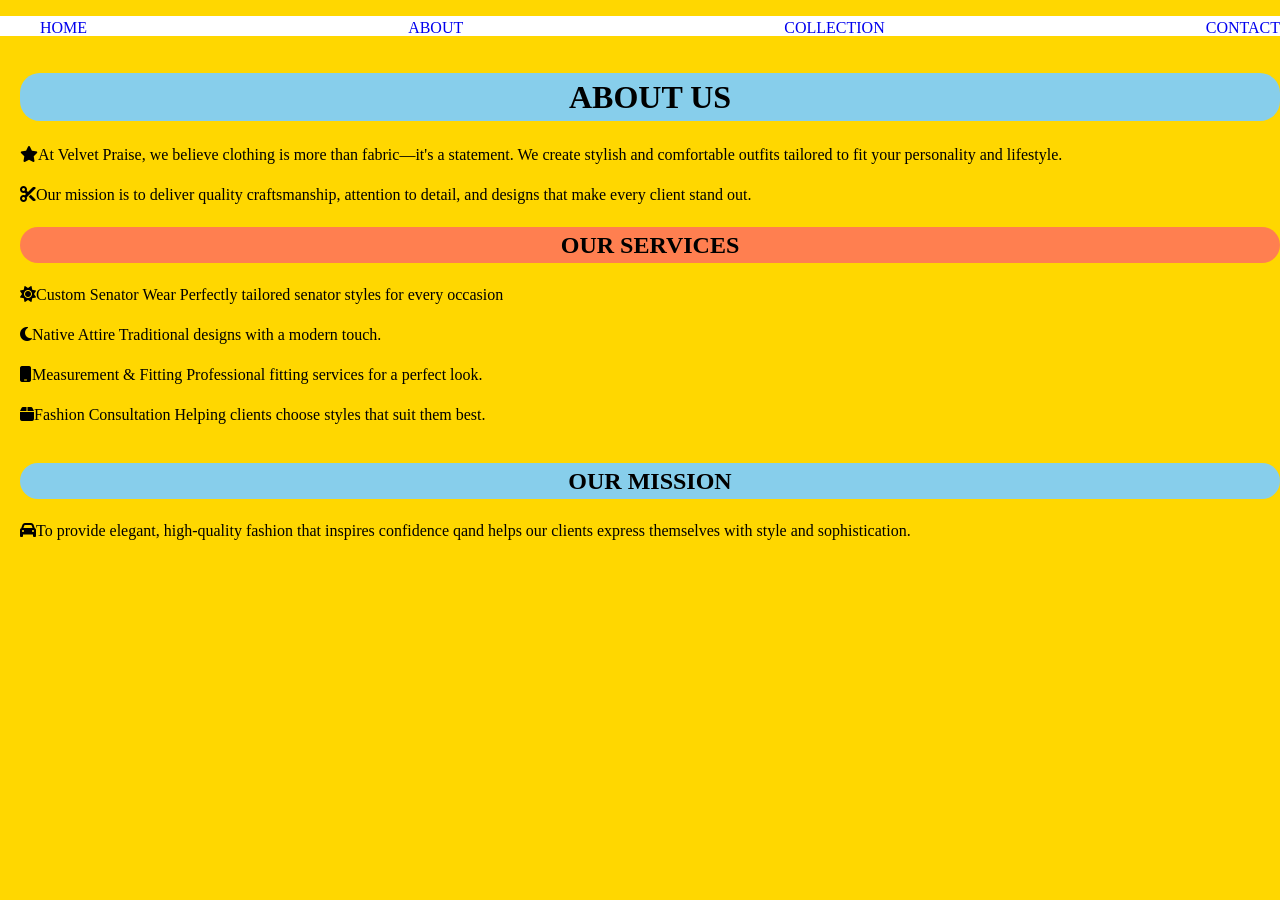
==== about.html @ 11dc7c93 "Update stylesheet link path in about.html" ====
<!DOCTYPE html>
<html>
<head>
  <link rel="stylesheet" href="https://cdnjs.cloudflare.com/ajax/libs/font-awesome/6.5.1/css/all.min.css">
  <link rel="stylesheet" href="./about.css">
  <ul class="nav">
        <li><a href="index.html">HOME</a></li>
        <li><a href="about.html">ABOUT</a></li>
        <li><a href="collection.html">COLLECTION</a></li>
        <li><a href="contact.html">CONTACT</a></li>
      </ul>
</head>
<body>
<header class="boxes">
  <div class="container">
     <h1>ABOUT US</h1>
    <p><i class="fa fa-star"></i>At Velvet Praise, we believe clothing is more than fabric—it's a statement. We create stylish and comfortable outfits tailored to fit your personality and lifestyle.</p>
    <p><i class="fa fa-scissors"></i>Our mission is to deliver quality craftsmanship, attention to detail, and designs that make every client stand out.</p>
    <h2>OUR SERVICES</h2>
    <p><i class="fa fa-sun"></i>Custom Senator Wear Perfectly tailored senator styles for every occasion</p>
    <p><i class="fa fa-moon"></i>Native Attire Traditional designs with a modern touch.</p>
    <p><i class="fa fa-mobile"></i>Measurement & Fitting Professional fitting services for a perfect look.</p>
    <p><i class="fa fa-box"></i>Fashion Consultation Helping clients choose styles that suit them best.</p>
  </div>
</header>
<section class="container">
  <h1>OUR MISSION</h1>
  <p><i class="fa fa-car"></i>To provide elegant, high-quality fashion that inspires confidence qand helps our clients express themselves with style and sophistication.</p>
</section>
</body>
</html>
---- about.css ----
body{
  background: gold;
  font-family: tahoma, geneva,sans-serif
  font-size: bold;
  line-height:1.5;
  margin: 0;
}
ul{
  list-style-type: none;
}
.nav a{
  text-decoration: none;
}
 .nav{
   display: flex;
   background: #fff;
   height: 20px;
   justify-content: end;
   justify-content: space-between;
 }
.container{
  width: 80%
  margin: auto;
  overflow: hidden;
  padding-left: 20px;
}
h1{
  border-radius: 20px;
  background: skyblue;
  text-align: center;
}
h2{
  border-radius: 20px;
  background: coral;
  text-align: center;
}
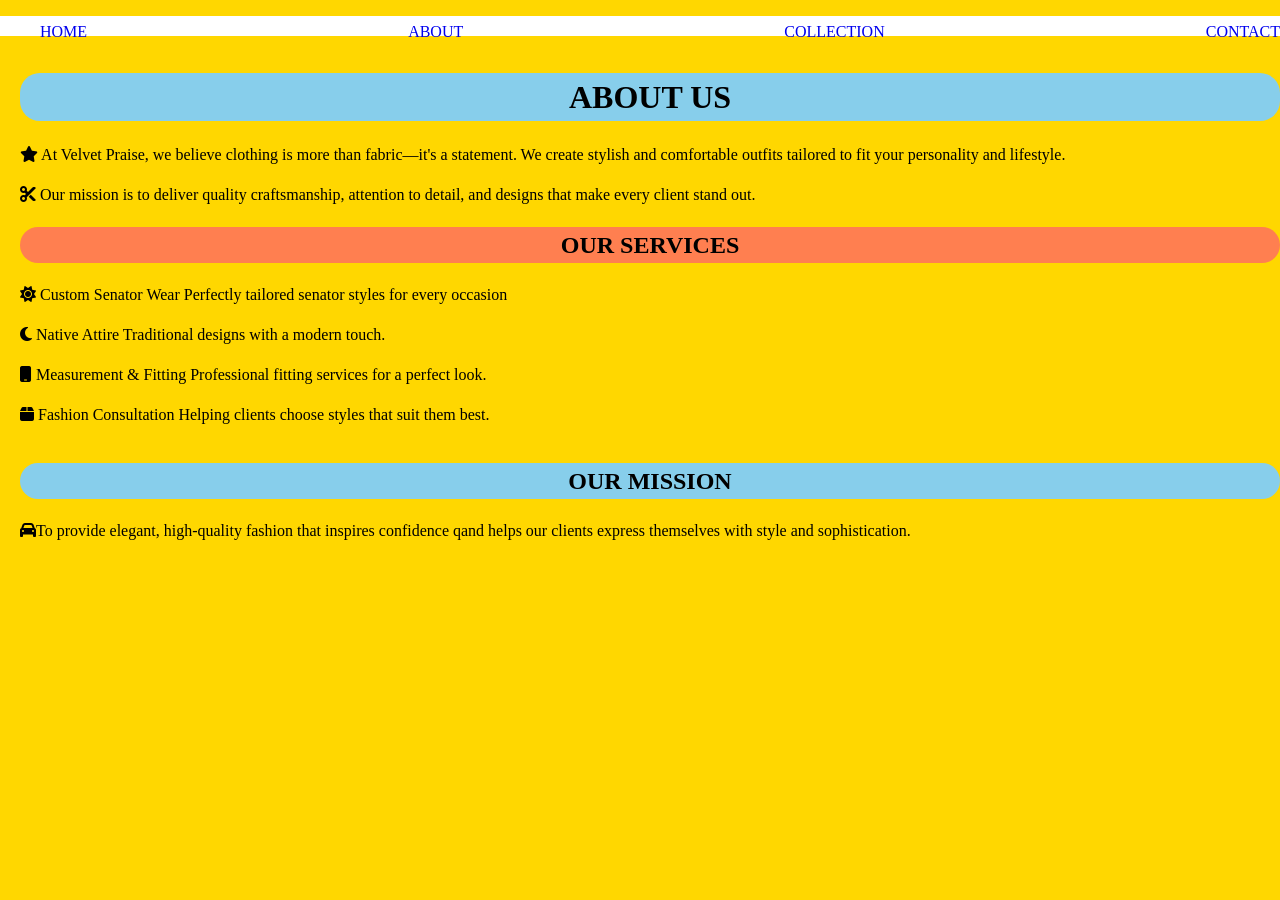
==== commit f96b71fd: "Fix formatting and spacing in about.html" ====
--- a/about.html
+++ b/about.html
@@ -14,13 +14,13 @@
 <header class="boxes">
   <div class="container">
      <h1>ABOUT US</h1>
-    <p><i class="fa fa-star"></i>At Velvet Praise, we believe clothing is more than fabric—it's a statement. We create stylish and comfortable outfits tailored to fit your personality and lifestyle.</p>
-    <p><i class="fa fa-scissors"></i>Our mission is to deliver quality craftsmanship, attention to detail, and designs that make every client stand out.</p>
+    <p><i class="fa fa-star"></i> At Velvet Praise, we believe clothing is more than fabric—it's a statement. We create stylish and comfortable outfits tailored to fit your personality and lifestyle.</p>
+    <p><i class="fa fa-scissors"></i> Our mission is to deliver quality craftsmanship, attention to detail, and designs that make every client stand out.</p>
     <h2>OUR SERVICES</h2>
-    <p><i class="fa fa-sun"></i>Custom Senator Wear Perfectly tailored senator styles for every occasion</p>
-    <p><i class="fa fa-moon"></i>Native Attire Traditional designs with a modern touch.</p>
-    <p><i class="fa fa-mobile"></i>Measurement & Fitting Professional fitting services for a perfect look.</p>
-    <p><i class="fa fa-box"></i>Fashion Consultation Helping clients choose styles that suit them best.</p>
+    <p><i class="fa fa-sun"></i> Custom Senator Wear Perfectly tailored senator styles for every occasion</p>
+    <p><i class="fa fa-moon"></i> Native Attire Traditional designs with a modern touch.</p>
+    <p><i class="fa fa-mobile"></i> Measurement & Fitting Professional fitting services for a perfect look.</p>
+    <p><i class="fa fa-box"></i> Fashion Consultation Helping clients choose styles that suit them best.</p>
   </div>
 </header>
 <section class="container">
--- a/about.css
+++ b/about.css
@@ -10,6 +10,8 @@
 }
 .nav a{
   text-decoration: none;
+  box-sizing: border-box;
+  line-height: 2.0;
 }
  .nav{
    display: flex;
@@ -33,4 +35,4 @@
   border-radius: 20px;
   background: coral;
   text-align: center;
-}+}
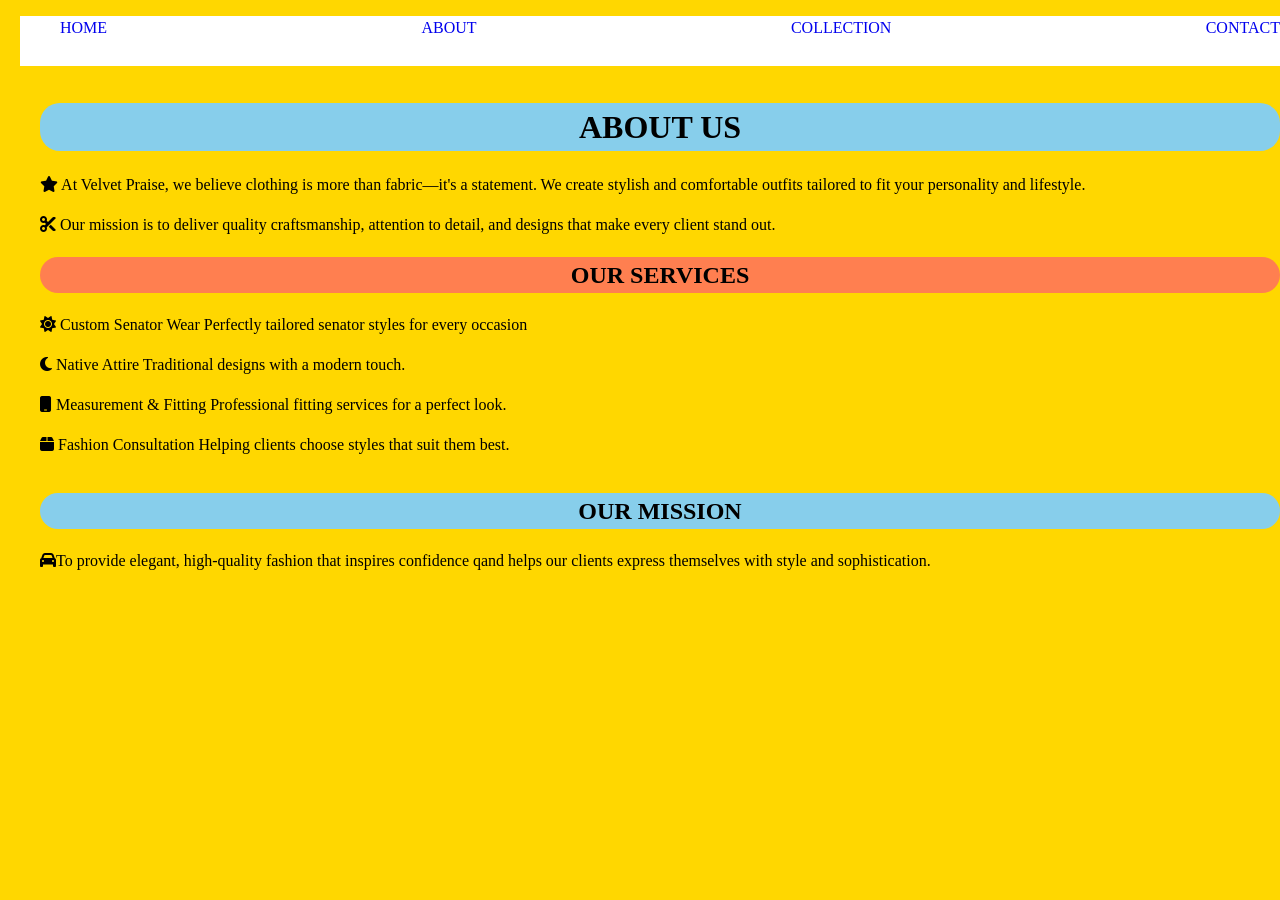
==== commit c6336fbc: "Fix formatting and spacing in about.html" ====
--- a/about.html
+++ b/about.html
@@ -14,13 +14,13 @@
 <header class="boxes">
   <div class="container">
      <h1>ABOUT US</h1>
-    <p><i class="fa fa-star"></i> At Velvet Praise, we believe clothing is more than fabric—it's a statement. We create stylish and comfortable outfits tailored to fit your personality and lifestyle.</p>
-    <p><i class="fa fa-scissors"></i> Our mission is to deliver quality craftsmanship, attention to detail, and designs that make every client stand out.</p>
+    <p><i class="fa fa-star"></i>        At Velvet Praise, we believe clothing is more than fabric—it's a statement. We create stylish and comfortable outfits tailored to fit your personality and lifestyle.</p>
+    <p><i class="fa fa-scissors"></i>         Our mission is to deliver quality craftsmanship, attention to detail, and designs that make every client stand out.</p>
     <h2>OUR SERVICES</h2>
-    <p><i class="fa fa-sun"></i> Custom Senator Wear Perfectly tailored senator styles for every occasion</p>
-    <p><i class="fa fa-moon"></i> Native Attire Traditional designs with a modern touch.</p>
-    <p><i class="fa fa-mobile"></i> Measurement & Fitting Professional fitting services for a perfect look.</p>
-    <p><i class="fa fa-box"></i> Fashion Consultation Helping clients choose styles that suit them best.</p>
+    <p><i class="fa fa-sun"></i>         Custom Senator Wear Perfectly tailored senator styles for every occasion</p>
+    <p><i class="fa fa-moon"></i>         Native Attire Traditional designs with a modern touch.</p>
+    <p><i class="fa fa-mobile"></i>           Measurement & Fitting Professional fitting services for a perfect look.</p>
+    <p><i class="fa fa-box"></i>          Fashion Consultation Helping clients choose styles that suit them best.</p>
   </div>
 </header>
 <section class="container">
--- a/about.css
+++ b/about.css
@@ -4,6 +4,7 @@
   font-size: bold;
   line-height:1.5;
   margin: 0;
+  margin-left: 20px;
 }
 ul{
   list-style-type: none;
@@ -11,12 +12,12 @@
 .nav a{
   text-decoration: none;
   box-sizing: border-box;
-  line-height: 2.0;
+  line-height: 1.5;
 }
  .nav{
    display: flex;
    background: #fff;
-   height: 20px;
+   height: 50px;
    justify-content: end;
    justify-content: space-between;
  }
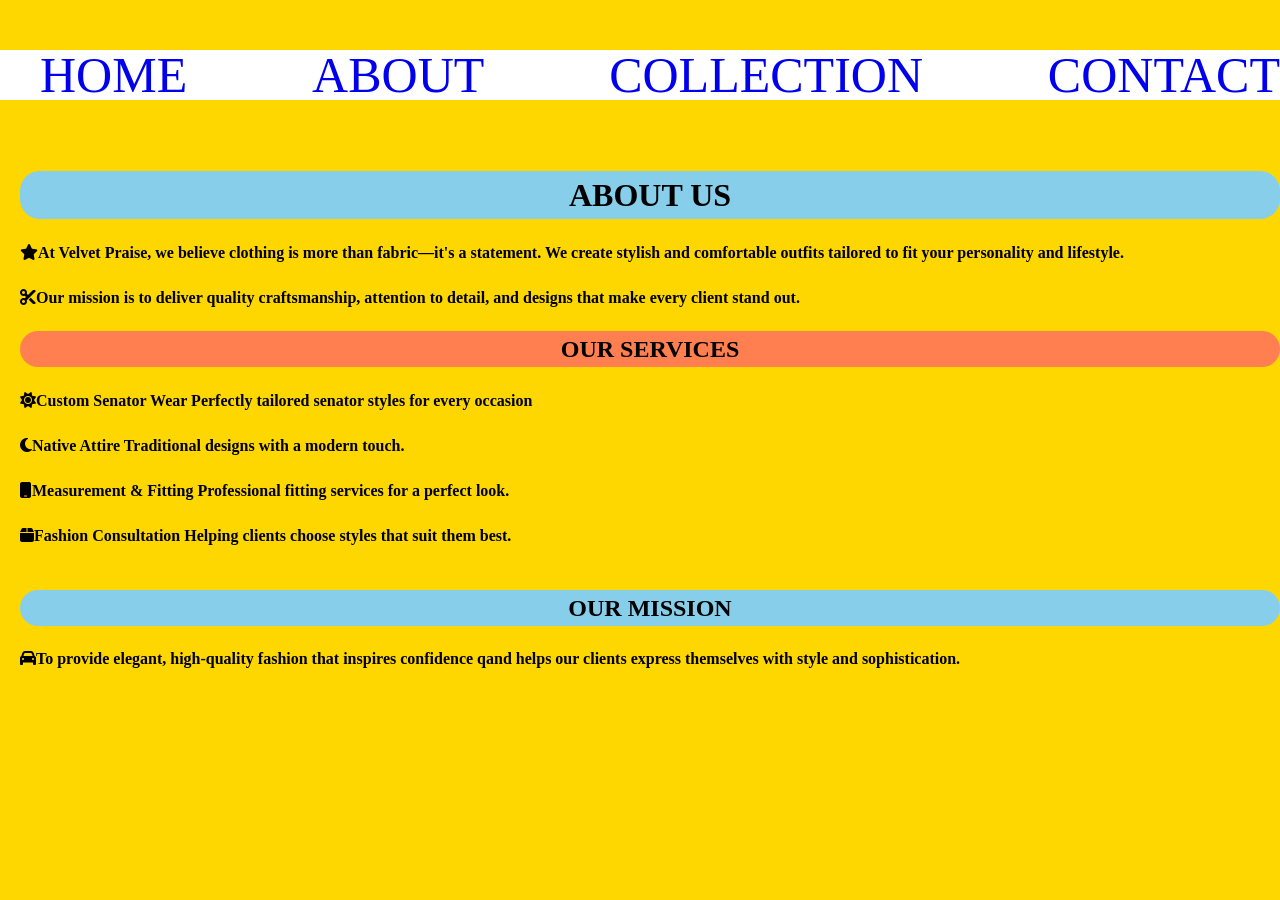
==== commit 152717b2: "Update about.html" ====
--- a/about.html
+++ b/about.html
@@ -14,18 +14,18 @@
 <header class="boxes">
   <div class="container">
      <h1>ABOUT US</h1>
-    <p><i class="fa fa-star"></i>        At Velvet Praise, we believe clothing is more than fabric—it's a statement. We create stylish and comfortable outfits tailored to fit your personality and lifestyle.</p>
-    <p><i class="fa fa-scissors"></i>         Our mission is to deliver quality craftsmanship, attention to detail, and designs that make every client stand out.</p>
+    <h4><i class="fa fa-star"></i>At Velvet Praise, we believe clothing is more than fabric—it's a statement. We create stylish and comfortable outfits tailored to fit your personality and lifestyle.</h4>
+    <h4><i class="fa fa-scissors"></i>Our mission is to deliver quality craftsmanship, attention to detail, and designs that make every client stand out.</h4>
     <h2>OUR SERVICES</h2>
-    <p><i class="fa fa-sun"></i>         Custom Senator Wear Perfectly tailored senator styles for every occasion</p>
-    <p><i class="fa fa-moon"></i>         Native Attire Traditional designs with a modern touch.</p>
-    <p><i class="fa fa-mobile"></i>           Measurement & Fitting Professional fitting services for a perfect look.</p>
-    <p><i class="fa fa-box"></i>          Fashion Consultation Helping clients choose styles that suit them best.</p>
+    <h4><i class="fa fa-sun"></i>Custom Senator Wear Perfectly tailored senator styles for every occasion</h4>
+    <h4><i class="fa fa-moon"></i>Native Attire Traditional designs with a modern touch.</h4>
+    <h4><i class="fa fa-mobile"></i>Measurement & Fitting Professional fitting services for a perfect look.</h4>
+    <h4><i class="fa fa-box"></i>Fashion Consultation Helping clients choose styles that suit them best.</h4>
   </div>
 </header>
 <section class="container">
   <h1>OUR MISSION</h1>
-  <p><i class="fa fa-car"></i>To provide elegant, high-quality fashion that inspires confidence qand helps our clients express themselves with style and sophistication.</p>
+  <h4><i class="fa fa-car"></i>To provide elegant, high-quality fashion that inspires confidence qand helps our clients express themselves with style and sophistication.</h4>
 </section>
 </body>
 </html>
--- a/about.css
+++ b/about.css
@@ -4,15 +4,12 @@
   font-size: bold;
   line-height:1.5;
   margin: 0;
-  margin-left: 20px;
 }
 ul{
   list-style-type: none;
 }
 .nav a{
   text-decoration: none;
-  box-sizing: border-box;
-  line-height: 1.5;
 }
  .nav{
    display: flex;
@@ -20,6 +17,8 @@
    height: 50px;
    justify-content: end;
    justify-content: space-between;
+   align-items: center;
+   font-size: 50px;
  }
 .container{
   width: 80%
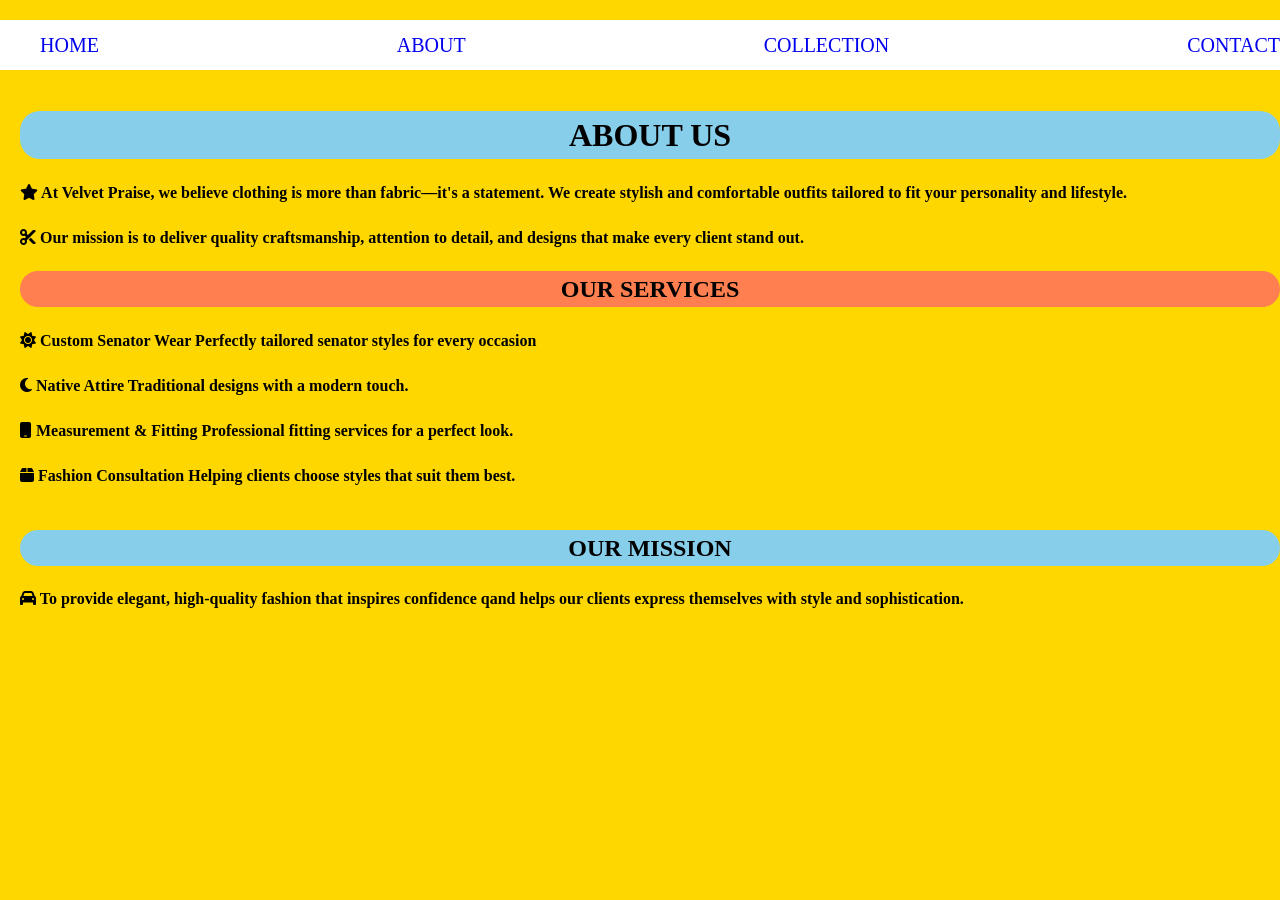
==== commit 72a924b3: "Refactor HTML content for better readability" ====
--- a/about.html
+++ b/about.html
@@ -14,18 +14,25 @@
 <header class="boxes">
   <div class="container">
      <h1>ABOUT US</h1>
-    <h4><i class="fa fa-star"></i>At Velvet Praise, we believe clothing is more than fabric—it's a statement. We create stylish and comfortable outfits tailored to fit your personality and lifestyle.</h4>
-    <h4><i class="fa fa-scissors"></i>Our mission is to deliver quality craftsmanship, attention to detail, and designs that make every client stand out.</h4>
+    <h4><i class="fa fa-star"></i>
+      At Velvet Praise, we believe clothing is more than fabric—it's a statement. We create stylish and comfortable outfits tailored to fit your personality and lifestyle.</h4>
+    <h4><i class="fa fa-scissors"></i>
+      Our mission is to deliver quality craftsmanship, attention to detail, and designs that make every client stand out.</h4>
     <h2>OUR SERVICES</h2>
-    <h4><i class="fa fa-sun"></i>Custom Senator Wear Perfectly tailored senator styles for every occasion</h4>
-    <h4><i class="fa fa-moon"></i>Native Attire Traditional designs with a modern touch.</h4>
-    <h4><i class="fa fa-mobile"></i>Measurement & Fitting Professional fitting services for a perfect look.</h4>
-    <h4><i class="fa fa-box"></i>Fashion Consultation Helping clients choose styles that suit them best.</h4>
+    <h4><i class="fa fa-sun"></i>
+      Custom Senator Wear Perfectly tailored senator styles for every occasion</h4>
+    <h4><i class="fa fa-moon"></i>
+      Native Attire Traditional designs with a modern touch.</h4>
+    <h4><i class="fa fa-mobile"></i>
+      Measurement & Fitting Professional fitting services for a perfect look.</h4>
+    <h4><i class="fa fa-box"></i>
+      Fashion Consultation Helping clients choose styles that suit them best.</h4>
   </div>
 </header>
 <section class="container">
   <h1>OUR MISSION</h1>
-  <h4><i class="fa fa-car"></i>To provide elegant, high-quality fashion that inspires confidence qand helps our clients express themselves with style and sophistication.</h4>
+  <h4><i class="fa fa-car"></i>
+    To provide elegant, high-quality fashion that inspires confidence qand helps our clients express themselves with style and sophistication.</h4>
 </section>
 </body>
 </html>
--- a/about.css
+++ b/about.css
@@ -18,11 +18,11 @@
    justify-content: end;
    justify-content: space-between;
    align-items: center;
-   font-size: 50px;
+   font-size: 20px;
  }
 .container{
   width: 80%
-  margin: auto;
+  margin: auto 5px;
   overflow: hidden;
   padding-left: 20px;
 }
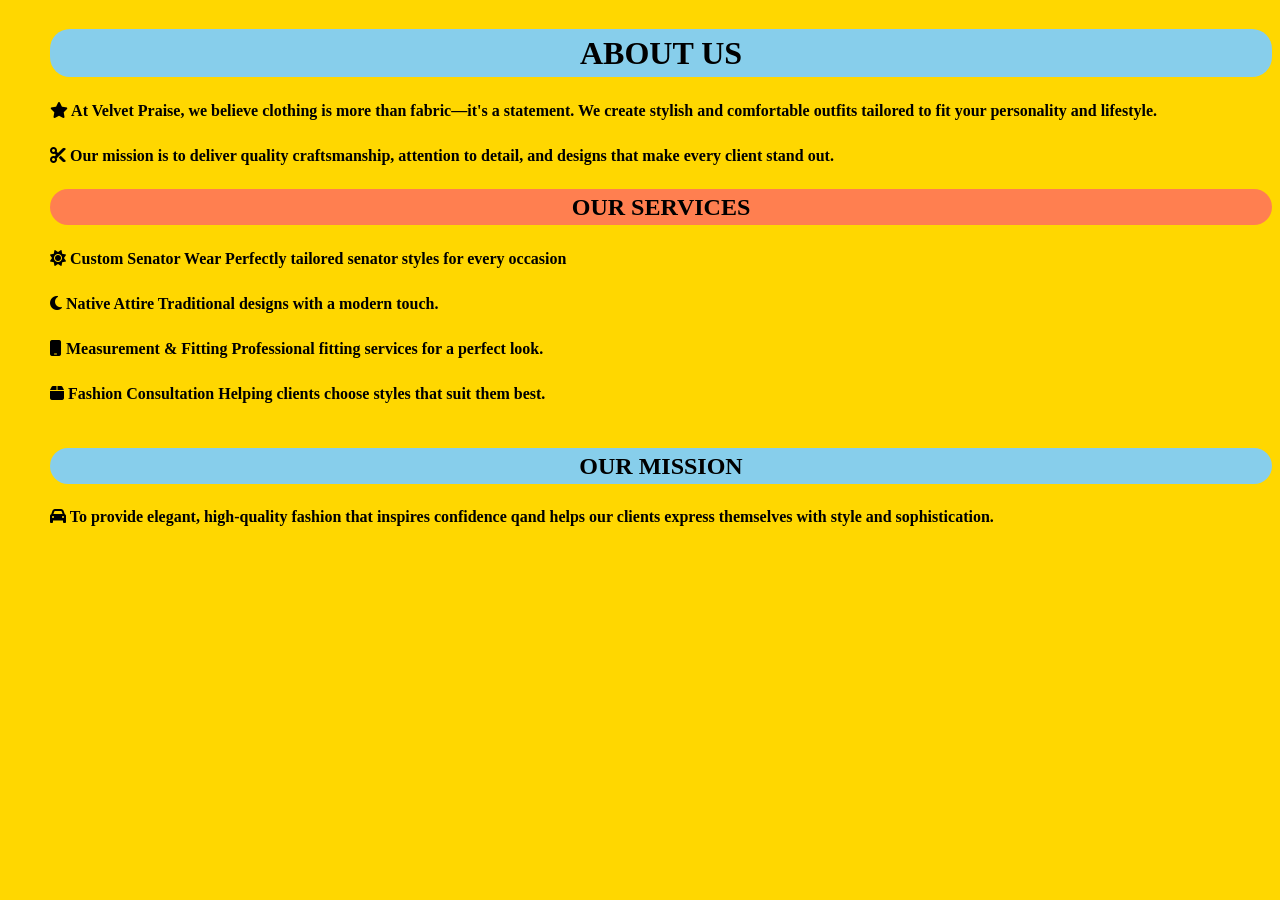
==== commit a8431909: "Update about.html" ====
--- a/about.html
+++ b/about.html
@@ -3,12 +3,6 @@
 <head>
   <link rel="stylesheet" href="https://cdnjs.cloudflare.com/ajax/libs/font-awesome/6.5.1/css/all.min.css">
   <link rel="stylesheet" href="./about.css">
-  <ul class="nav">
-        <li><a href="index.html">HOME</a></li>
-        <li><a href="about.html">ABOUT</a></li>
-        <li><a href="collection.html">COLLECTION</a></li>
-        <li><a href="contact.html">CONTACT</a></li>
-      </ul>
 </head>
 <body>
 <header class="boxes">
--- a/about.css
+++ b/about.css
@@ -3,7 +3,7 @@
   font-family: tahoma, geneva,sans-serif
   font-size: bold;
   line-height:1.5;
-  margin: 0;
+  margin-left: 20px;
 }
 ul{
   list-style-type: none;
@@ -24,7 +24,8 @@
   width: 80%
   margin: auto 5px;
   overflow: hidden;
-  padding-left: 20px;
+  padding-left: 30px;
+  border-left: 20px;
 }
 h1{
   border-radius: 20px;
@@ -36,3 +37,9 @@
   background: coral;
   text-align: center;
 }
+@media (max width: 600px){
+  body{
+    width: 50%
+  }
+}
+  
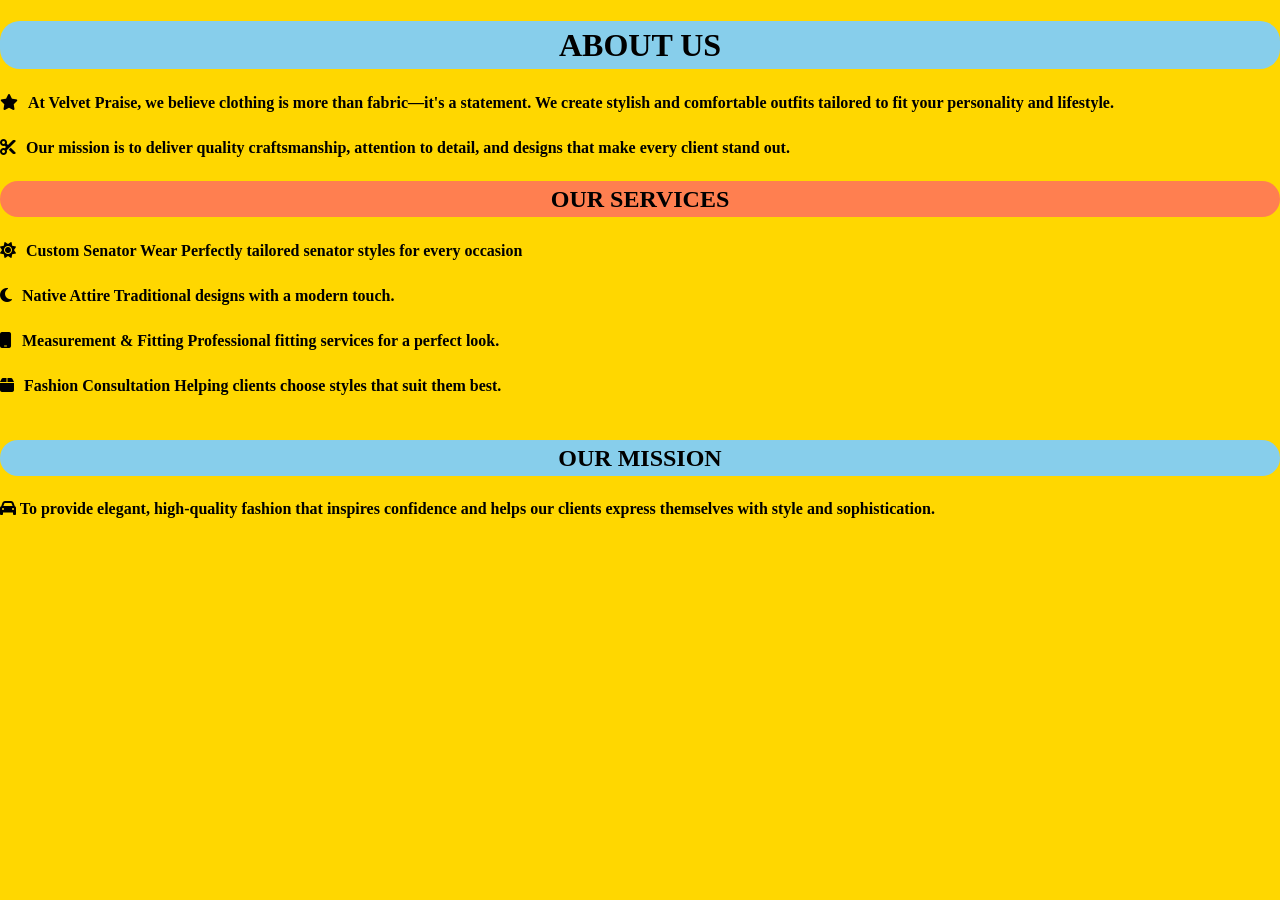
==== commit 06dc414b: "Fix typo in mission statement" ====
--- a/about.html
+++ b/about.html
@@ -26,7 +26,7 @@
 <section class="container">
   <h1>OUR MISSION</h1>
   <h4><i class="fa fa-car"></i>
-    To provide elegant, high-quality fashion that inspires confidence qand helps our clients express themselves with style and sophistication.</h4>
+    To provide elegant, high-quality fashion that inspires confidence and helps our clients express themselves with style and sophistication.</h4>
 </section>
 </body>
 </html>
--- a/about.css
+++ b/about.css
@@ -3,30 +3,25 @@
   font-family: tahoma, geneva,sans-serif
   font-size: bold;
   line-height:1.5;
-  margin-left: 20px;
+  margin: 0;
 }
-ul{
-  list-style-type: none;
+
+.boxes h4{
+    display: flex;
+    align-items: flex-start;
+    gap: 10px;
 }
-.nav a{
-  text-decoration: none;
+
+.boxes h4 i{
+    flex-shrink: 0;
+    margin-top: 3px;
 }
- .nav{
-   display: flex;
-   background: #fff;
-   height: 50px;
-   justify-content: end;
-   justify-content: space-between;
-   align-items: center;
-   font-size: 20px;
- }
 .container{
   width: 80%
-  margin: auto 5px;
+  margin: auto;
   overflow: hidden;
-  padding-left: 30px;
-  border-left: 20px;
 }
+
 h1{
   border-radius: 20px;
   background: skyblue;
@@ -37,9 +32,17 @@
   background: coral;
   text-align: center;
 }
-@media (max width: 600px){
-  body{
-    width: 50%
-  }
+
+@media (max-width: 768px){
+
+    .boxes h4{
+        display: flex;
+        align-items: flex-start;
+        gap: 10px;
+    }
+
+    .boxes h4 i{
+        font-size: 20px;
+        min-width: 25px;
+    }
 }
-  
